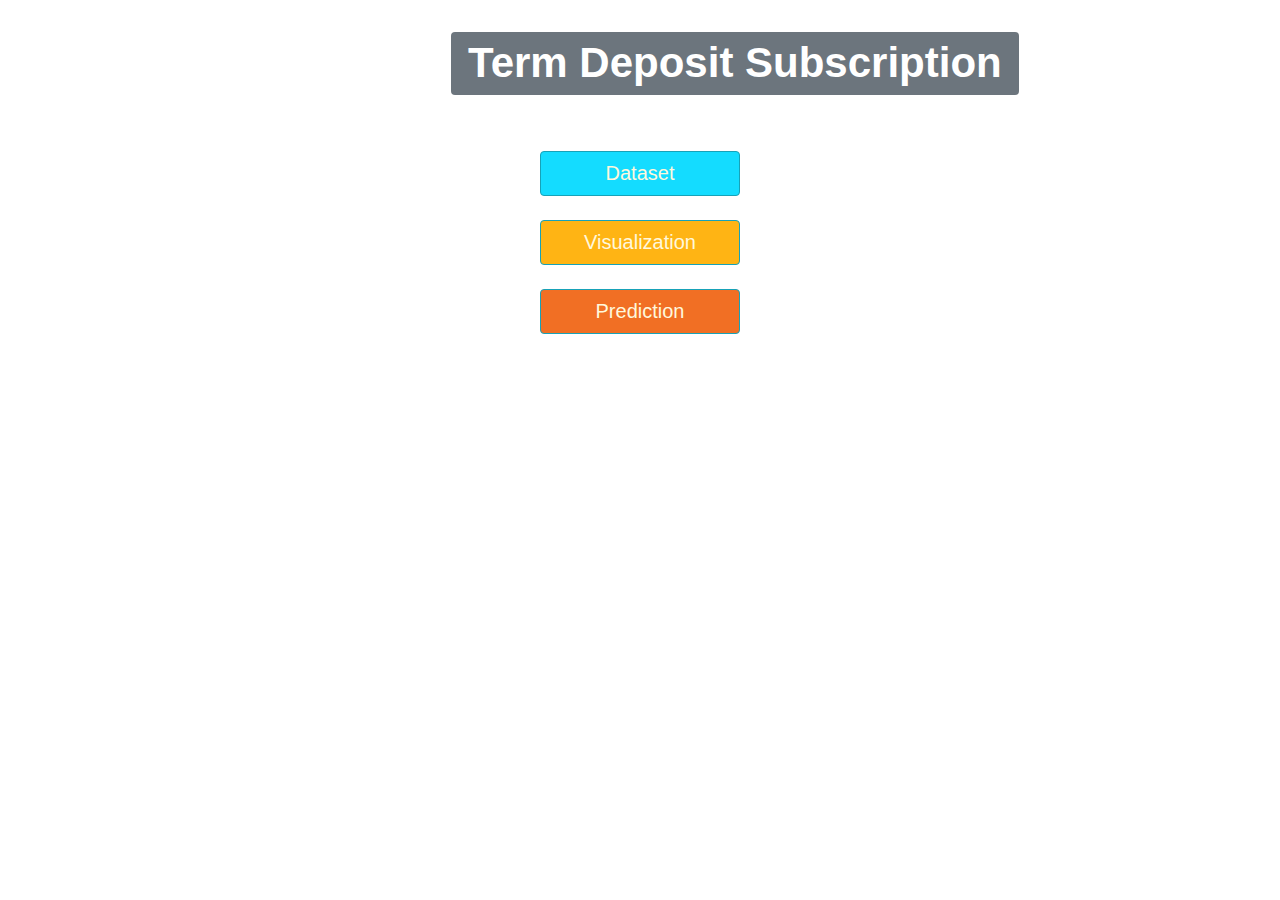
==== final project/templates/home.html @ d64d4f4d "Add files via upload" ====
<!DOCTYPE html>
<html lang="en">
<head>
    <link rel="stylesheet" href="https://stackpath.bootstrapcdn.com/bootstrap/4.4.1/css/bootstrap.min.css" integrity="sha384-Vkoo8x4CGsO3+Hhxv8T/Q5PaXtkKtu6ug5TOeNV6gBiFeWPGFN9MuhOf23Q9Ifjh" crossorigin="anonymous">
    <!--Import Google Icon Font-->
    <link href="https://fonts.googleapis.com/icon?family=Material+Icons" rel="stylesheet">
    <!--Import materialize.css-->
    <link type="text/css" rel="stylesheet" href="css/materialize.min.css"  media="screen,projection"/>

    <meta charset="UTF-8">
    <meta name="viewport" content="width=device-width, initial-scale=1.0">
    <script type="text/javascript" src="scripts.js">
	</script>
	<link rel="stylesheet" href="styles.css">
    <title>Term Deposit Subscription Prediction</title>
</head>
<body style="background-image: url({{url_for('static',filename='background.jpg') }});background-size:cover;">
    <div class="container-fluid">
        <center><br>
            <h2 class="display-4">
                <font color="white">
                    <strong>Predict </strong>
                </font><span class="badge badge-secondary">Term Deposit Subscription</span>
            </h2><br><br>
          
            <!-- Dataset -->
            <form method="POST" action = "http://127.0.0.1:5000/database">
            <button style="height:45px;width:200px;font-size: 20px;text-align: center;line-height: 20px;background-color:#06dafff1; color: cornsilk; type="button" class="btn btn-info"> Dataset </button>
            </form><br>
            
            <!-- Visualization -->
            <form method="POST" action = "http://127.0.0.1:5000/visualize">
            <button style="height:45px;width:200px;font-size: 20px;text-align: center;line-height: 20px;background-color: #ffb006f1; color: cornsilk; type="button" class="btn btn-info"> Visualization </button>
            </form><br>

            <!-- Prediction -->
            <form method="POST" action = "http://127.0.0.1:5000/predict">
            <button style="height:45px;width:200px;font-size: 20px;text-align: center;line-height: 20px;background-color: #f16f24; color: cornsilk; type="button" class="btn btn-info"> Prediction </button>
            </form>
        </center>
    </div>

    <!--JavaScript at end of body for optimized loading-->
    <script src="https://code.jquery.com/jquery-3.4.1.slim.min.js" integrity="sha384-J6qa4849blE2+poT4WnyKhv5vZF5SrPo0iEjwBvKU7imGFAV0wwj1yYfoRSJoZ+n" crossorigin="anonymous"></script>
    <script src="https://cdn.jsdelivr.net/npm/popper.js@1.16.0/dist/umd/popper.min.js" integrity="sha384-Q6E9RHvbIyZFJoft+2mJbHaEWldlvI9IOYy5n3zV9zzTtmI3UksdQRVvoxMfooAo" crossorigin="anonymous"></script>
    <script src="https://stackpath.bootstrapcdn.com/bootstrap/4.4.1/js/bootstrap.min.js" integrity="sha384-wfSDF2E50Y2D1uUdj0O3uMBJnjuUD4Ih7YwaYd1iqfktj0Uod8GCExl3Og8ifwB6" crossorigin="anonymous"></script>
    <script type="text/javascript" src="js/materialize.min.js"></script>

</body>
</html>
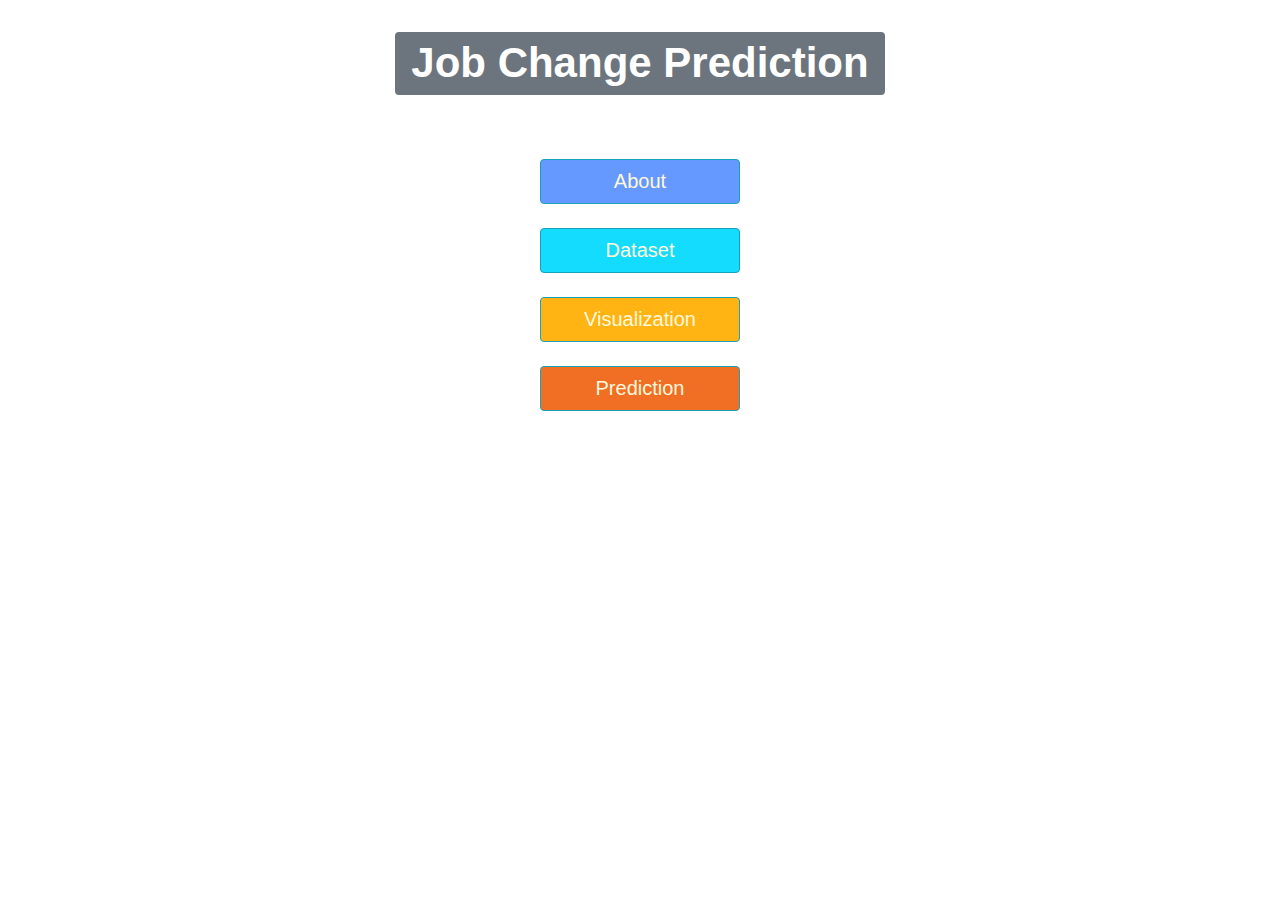
==== commit 7493176d: "Add files via upload" ====
--- a/final project/templates/home.html
+++ b/final project/templates/home.html
@@ -12,29 +12,37 @@
     <script type="text/javascript" src="scripts.js">
 	</script>
 	<link rel="stylesheet" href="styles.css">
-    <title>Term Deposit Subscription Prediction</title>
+    <center>
+        <title>Job Change Prediction</title>
+    </center>
+    
 </head>
 <body style="background-image: url({{url_for('static',filename='background.jpg') }});background-size:cover;">
     <div class="container-fluid">
         <center><br>
             <h2 class="display-4">
                 <font color="white">
-                    <strong>Predict </strong>
-                </font><span class="badge badge-secondary">Term Deposit Subscription</span>
+                    <!-- <strong>Predict</strong> -->
+                </font><p><span class="badge badge-secondary">Job Change Prediction</span></p>
             </h2><br><br>
           
+            <!-- About -->
+            <form method="POST" action = "http://127.0.0.1:8000/about">
+            <button style="height:45px;width:200px;font-size: 20px;text-align: center;line-height: 20px;background-color:#6699ff; color: cornsilk; type="button" class="btn btn-info"> About </button>
+            </form><br>
+
             <!-- Dataset -->
-            <form method="POST" action = "http://127.0.0.1:5000/database">
+            <form method="POST" action = "http://127.0.0.1:8000/database">
             <button style="height:45px;width:200px;font-size: 20px;text-align: center;line-height: 20px;background-color:#06dafff1; color: cornsilk; type="button" class="btn btn-info"> Dataset </button>
             </form><br>
             
             <!-- Visualization -->
-            <form method="POST" action = "http://127.0.0.1:5000/visualize">
+            <form method="POST" action = "http://127.0.0.1:8000/visualize">
             <button style="height:45px;width:200px;font-size: 20px;text-align: center;line-height: 20px;background-color: #ffb006f1; color: cornsilk; type="button" class="btn btn-info"> Visualization </button>
             </form><br>
 
             <!-- Prediction -->
-            <form method="POST" action = "http://127.0.0.1:5000/predict">
+            <form method="POST" action = "http://127.0.0.1:8000/predict">
             <button style="height:45px;width:200px;font-size: 20px;text-align: center;line-height: 20px;background-color: #f16f24; color: cornsilk; type="button" class="btn btn-info"> Prediction </button>
             </form>
         </center>
